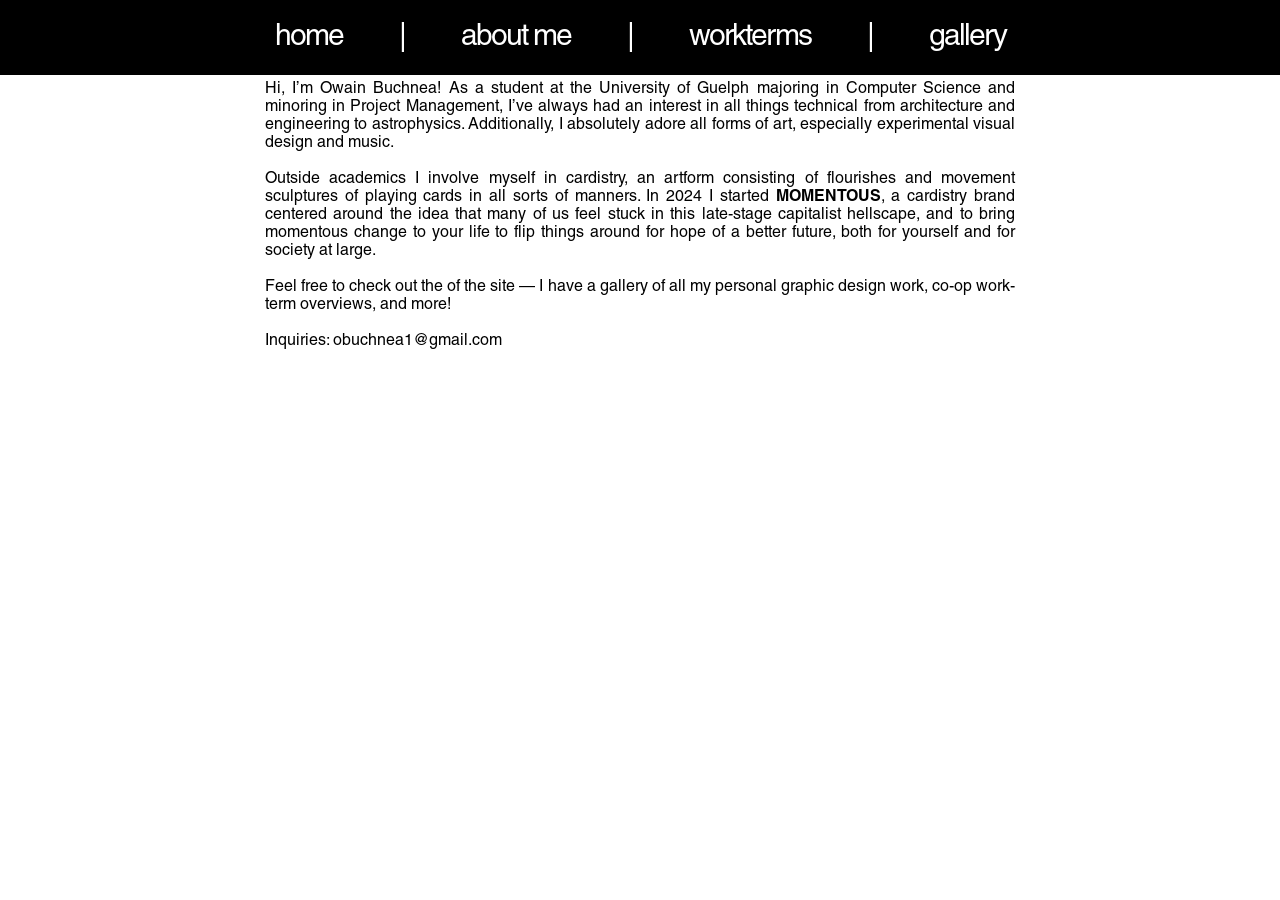
==== about-me/index.html @ 42f0181b "Added animations to page transitions" ====
<!DOCTYPE html>

<html style="margin: 0; padding: 0;">
    <head>
        <link rel="stylesheet" href="../styles.css">
        <script src="/header.js" defer></script>
    </head>
    <body style="margin: 0; padding: 0;">
        <site-header></site-header>
        <div style="text-align: justify; max-width: 750px; margin: 0 auto">
            Hi, I’m Owain Buchnea! As a student at the University of Guelph majoring in Computer Science and minoring in Project Management, I’ve always had an interest in all things technical from architecture and engineering to astrophysics. Additionally, I absolutely adore all forms of art, especially experimental visual design and music.
            <br><br>
            Outside academics I involve myself in cardistry, an artform consisting of flourishes and movement sculptures of playing cards in all sorts of manners.  In 2024 I started <b>MOMENTOUS</b>, a cardistry brand centered around the idea that many of us feel stuck in this late-stage capitalist hellscape, and to bring momentous change to your life to flip things around for hope of a better future, both for yourself and for society at large.
            <br><br>
            Feel free to check out the of the site — I have a gallery of all my personal graphic design work, co-op work-term overviews, and more!
            <br><br>
            Inquiries: obuchnea1@gmail.com
        </div>
    </body>
</html>
---- styles.css ----
@font-face {
    font-family: "HelveticaReal";
    src: url("fonts/Helvetica/Helvetica CE Bold.otf") format("opentype");
    font-weight: 700;
    font-style: normal;
}

@font-face {
    font-family: "HelveticaReal";
    src: url("fonts/Helvetica/Helvetica CE Bold Oblique.otf") format("opentype");
    font-weight: 700;
    font-style: oblique;
}

@font-face {
    font-family: "HelveticaReal";
    src: url("fonts/Helvetica/Helvetica CE Medium.otf") format("opentype");
    font-weight: 500;
    font-style: normal;
}

@font-face {
    font-family: "HelveticaReal";
    src: url("fonts/Helvetica/Helvetica CE Oblique.otf") format("opentype");
    font-weight: 500;
    font-style: oblique;
}

@font-face {
    font-family: "Bicrode";
    src: url("fonts/BICRODEPERSONALUSE.ttf") format("truetype");
}

@keyframes fade {
    0%, 30% {
        opacity: 1;
    }

    50%, 70% {
        opacity: 0;
    }

    90%, 100% {
        opacity: 1;
    }
}

@keyframes pageEnter {
    from {
        opacity: 0;
        transform: translateX(-500px);
    }

    to {
        opacity: 1;
        transform: translateX(0);
    }
}

@keyframes pageExit {
    from {
        opacity: 1;
        transform: translateX(0);
    }

    to {
        opacity: 0;
        transform: translateX(500px);
    }
}

body.page-exit {
    animation: pageExit 0.5s ease-in forwards;
}

html {
    font-family: "HelveticaReal";
    background-color: white;
    color: black;
    scrollbar-width: none;
    -ms-overflow-style: none;
    margin: 0;
}

body {
    animation: pageEnter 0.5s ease-out;
    font-family: "HelveticaReal";
    overflow-y: scroll;
    scrollbar-width: none;
    -ms-overflow-style: none;
    margin: 0;
}

html::-webkit-scrollbar,
body::-webkit-scrollbar {
    width: 0px;
}

.main-image-container img {
    content: url("Main.png");
}

.main-image-container:hover img {
    content: url("Main_OWAIN_Hover.png");
}

div.gallery {
  display: flex;
  flex-wrap: wrap;
  justify-content: flex-start;
}

div.gallery-item {
  margin: 5px;
  width: 243px;
  /* height: 180px; */
  transition: 0.5s;
  scale: 1;
}

div.gallery-item:hover {
    box-shadow: 0px 0px 20px 10px var(--avg-color, white);
    scale: 1.05;
    z-index: 1;
}

div.gallery-item img {
  width: 100%;
  height: auto;
}

.modal {
    display: none;
    position: fixed;
    z-index: 10;
    left: 0; top: 0;
    width: 100%; height: 100%;
    overflow: auto;
    background-color: rgba(0,0,0,0.9);
    scrollbar-width: none;
    -ms-overflow-style: none;
}

.modal.open {
    display: flex;
    flex-direction: column;
    align-items: center;
    justify-content: center;
}

.modal-content {
    max-width: 85%;
    max-height: 80vh;
    animation: zoom 0.25s;
    transition:transform .15s;
    cursor:grab;
}

#caption {
    color: #eee;
    padding: 12px 0;
    text-align: center;
    font-size: 0.95rem;
}

@keyframes zoom {
    from { transform: scale(0.85); opacity: 0; }
    to   { transform: scale(1); opacity: 1; }
}

.close {
    position: absolute;
    top: 18px; right: 30px;
    color: #f1f1f1;
    font-size: 36px;
    font-weight: bold;
    cursor: pointer;
}
.close:hover { color: #bbb; }

.nav{
    position:absolute;
    top:50%;
    transform:translateY(-50%);

    color:white;
    font-size:60px;

    cursor:pointer;
    user-select:none;

    padding:20px;
}

.left{
    left:25px;
}

.right{
    right:25px;
}

.nav:hover{
    color:#ccc;
}

.gallery-header {
    /* background-color: rgb(211, 182, 146); */
    padding: 20px 20px 20px 20px;
    font-family: "HelveticaReal";
    font-weight: medium;
    background-color: black;
    color: white;
    font-size: 30px;
    letter-spacing: -2px;
    display: block;
    position: sticky;
    top: 0;
    z-index: 5;
}

.image-container {
    position: relative;
    width: 100%;
}

.image-container img {
    position: absolute;
    top: 0;
    left: 0;
    width: 100%;
}

#mainImage {
    position: relative !important;
}

#hoverImage {
    opacity: 0;
    transition: opacity 0.15s ease;
}

a {
    color: white;
    text-decoration: none;
    display: inline-block;
    transform: scale(1);
    transition: transform 0.5s ease;
}

a:hover {
    transform: scale(1.05);
    
    text-shadow:
        0px 0px 10px white,
        0px 0px 20px white;
}

.workterm { 
    text-align: justify;
    max-width: 750px;
    margin: 0 auto;
}

.photo {
    margin: 0;
    padding: 0;
}

.hero {
    position: relative;
    height: 100dvh;
    overflow: hidden;
}

.offscreen-text {
    position: absolute;
    left: 50%;
    width: max-content;
    margin: 0;
    padding: 0;
    white-space: nowrap;

    font-size: 53dvh;
    line-height: 1;
    letter-spacing: -0.05em;
    color: rgb(220, 220, 220);

    transform: translateX(-50%);
}

.offscreen-text.top {
    top: 0;
    transform: translate(-50%, -30%);
}

.offscreen-text.bottom {
    bottom: 0;
    transform: translate(-50%, 30%);
}

.offscreen-text span {
    display: inline-block;
    animation: fade 15s ease-in-out infinite;
}

.home-nav {
    font-size: 24px;
    letter-spacing: -0.05em;
    position: absolute;
    top: 50%;
    left: 50%;
    transform: translate(-50%, -50%);

    display: flex;
    align-items: center;
    gap: 7rem;
}
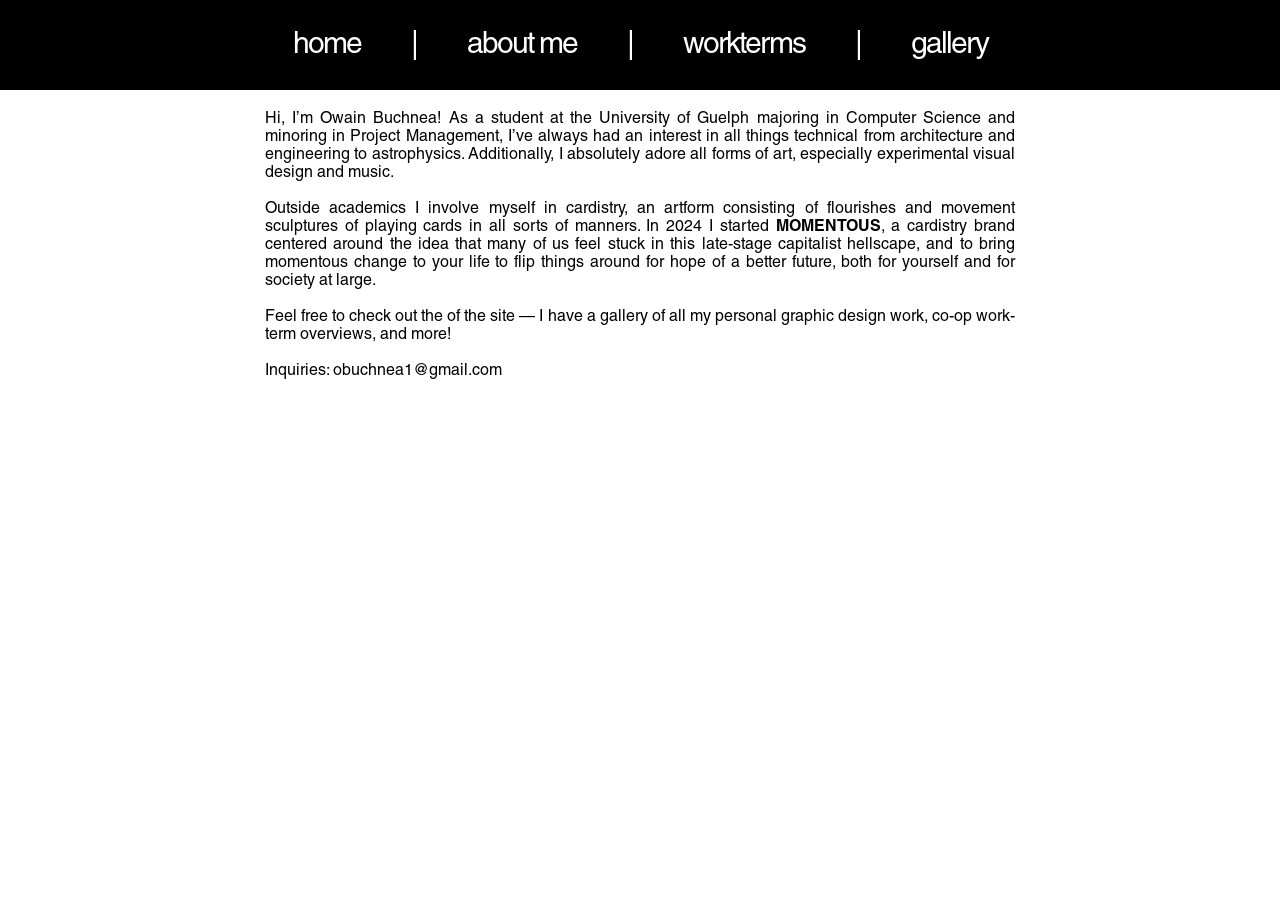
==== commit 5c7bac80: "Added mobile compatability" ====
--- a/about-me/index.html
+++ b/about-me/index.html
@@ -7,7 +7,7 @@
     </head>
     <body style="margin: 0; padding: 0;">
         <site-header></site-header>
-        <div style="text-align: justify; max-width: 750px; margin: 0 auto">
+        <div class="about-content" style="text-align: justify; max-width: 750px; margin: 0 auto; padding-top: 20px;">
             Hi, I’m Owain Buchnea! As a student at the University of Guelph majoring in Computer Science and minoring in Project Management, I’ve always had an interest in all things technical from architecture and engineering to astrophysics. Additionally, I absolutely adore all forms of art, especially experimental visual design and music.
             <br><br>
             Outside academics I involve myself in cardistry, an artform consisting of flourishes and movement sculptures of playing cards in all sorts of manners.  In 2024 I started <b>MOMENTOUS</b>, a cardistry brand centered around the idea that many of us feel stuck in this late-stage capitalist hellscape, and to bring momentous change to your life to flip things around for hope of a better future, both for yourself and for society at large.
--- a/styles.css
+++ b/styles.css
@@ -31,6 +31,11 @@
     src: url("fonts/BICRODEPERSONALUSE.ttf") format("truetype");
 }
 
+@font-face {
+    font-family: "JHC";
+    src: url("fonts/JHC-Audemars-Font/JHCAudemars-Medium.otf") format("opentype");
+}
+
 @keyframes fade {
     0%, 30% {
         opacity: 1;
@@ -38,6 +43,7 @@
 
     50%, 70% {
         opacity: 0;
+        filter: blur(25px);
     }
 
     90%, 100% {
@@ -205,15 +211,21 @@
 }
 
 .gallery-header {
-    /* background-color: rgb(211, 182, 146); */
-    padding: 20px 20px 20px 20px;
-    font-family: "HelveticaReal";
-    font-weight: medium;
+    height: 10vh;
+    box-sizing: border-box;
+
+    display: flex;
+    align-items: center;
+    justify-content: center;
+    gap: 50px;
+
     background-color: black;
     color: white;
+
+    font-family: "HelveticaReal";
     font-size: 30px;
     letter-spacing: -2px;
-    display: block;
+
     position: sticky;
     top: 0;
     z-index: 5;
@@ -315,4 +327,103 @@
     display: flex;
     align-items: center;
     gap: 7rem;
+}
+
+@media (max-width: 600px) {
+    .gallery-header {
+        height: 8vh;
+        min-height: 56px;
+        padding: 0 12px;
+        gap: 16px;
+        font-size: 20px;
+        letter-spacing: -1px;
+    }
+
+    div.gallery {
+        padding: 3px;
+    }
+
+    div.gallery-item {
+        margin: 3px;
+        width: calc(50vw - 12px);
+    }
+
+    div.gallery-item:hover {
+        scale: 1.02;
+    }
+
+    .modal-content {
+        max-width: 92%;
+        max-height: 72vh;
+    }
+
+    #caption {
+        padding: 8px 16px;
+        font-size: 0.85rem;
+    }
+
+    .close {
+        top: 10px;
+        right: 16px;
+        font-size: 30px;
+    }
+
+    .nav {
+        font-size: 36px;
+        padding: 12px;
+    }
+
+    .left {
+        left: 4px;
+    }
+
+    .right {
+        right: 4px;
+    }
+
+    .about-content {
+        box-sizing: border-box;
+        width: 100%;
+        padding: 20px 20px 0;
+        font-size: 16px;
+        line-height: 1.35;
+    }
+
+    .hero {
+        min-height: 100svh;
+    }
+
+    .offscreen-text {
+        font-size: 11dvh;
+    }
+
+    .home-nav {
+        gap: 1rem;
+        font-size: 18px;
+        text-align: center;
+    }
+
+    .workterm {
+        padding: 0 20px;
+    }
+
+    .scroll-section {
+        height: 48vh;
+    }
+
+    .section-content {
+        max-width: 100%;
+        font-size: 12px;
+        line-height: 1;
+    }
+
+    .workterm .section-content p > span {
+        font-size: clamp(32px, 12vw, 52px) !important;
+    }
+
+    .scroll-progress {
+        top: 8vh;
+        width: 12px;
+        height: 92vh;
+    }
 }
